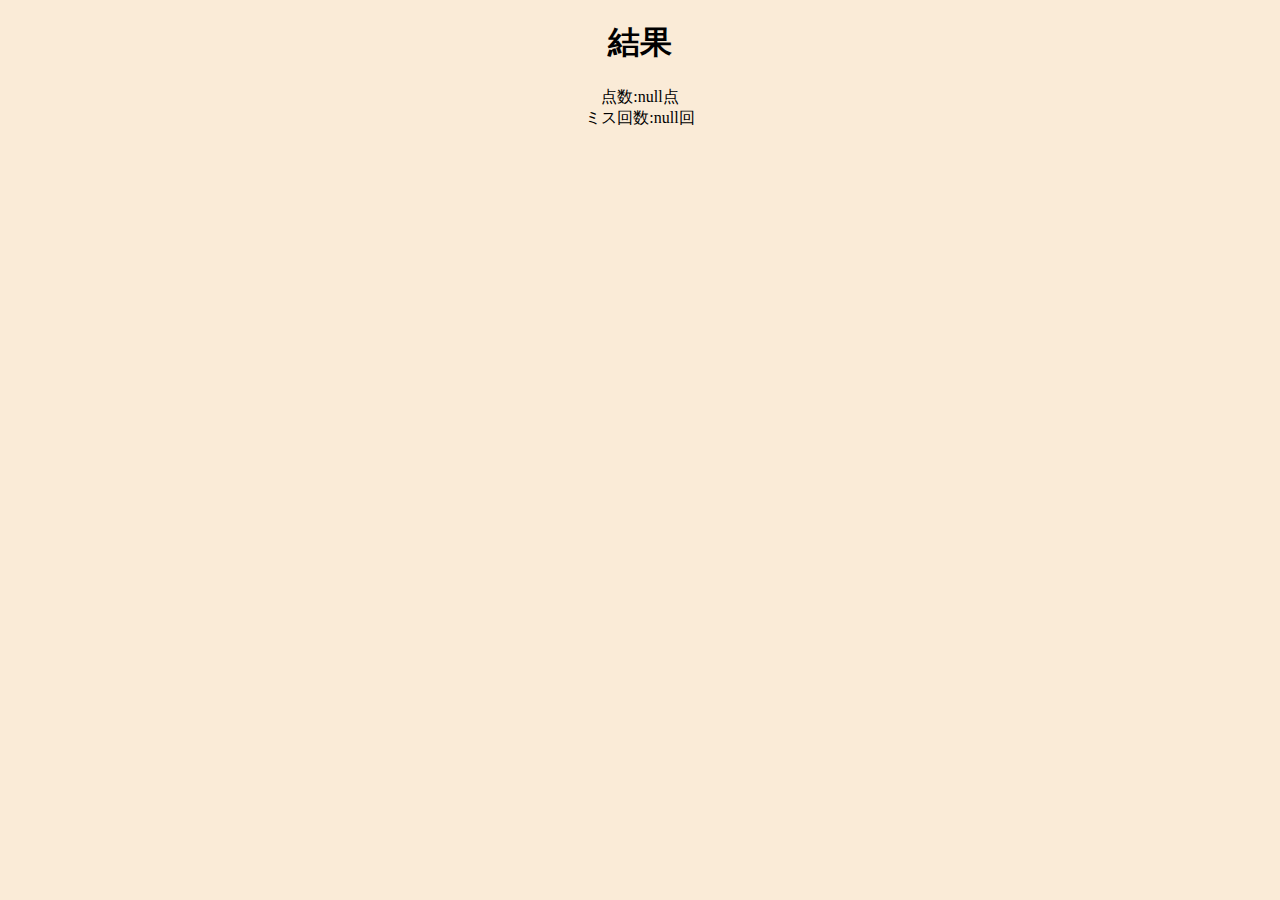
==== Type trainer/result.html @ 4b72f38e "Add files via upload" ====
<!DOCTYPE html>
<html lang="ja">
<head>
  <meta charset="UTF-8">
  <meta name="viewport" content="width=device-width, initial-scale=1.0">
  <link rel="stylesheet" href="style.css">
  <title>タイピング</title>
</head>
<body>
  <h1>結果</h1>
  <div class="correct2" id="correct2"></div>
  <div class="scores2" id="scores2"></div>
  <div class="miss-score2" id="miss-score2"></div>
  <div class="persent2" id="persent2"></div>
  <script src="result.js"></script>
</body>
</html>
---- Type trainer/style.css ----
body {
  background-color: antiquewhite;
  text-align: center;
}
.explain {
  text-align: left;
  margin-left: 325px;
}
.counter {
  font-size: 150%;
  margin-bottom: 30px;
}
.sentence {
  font-size: 150%;
  text-align: center;
}
.sentenceEnglish {
  font-size: 150%;
  text-align: center;
}
.sentence-jp {
  font-size: 150%;
  text-align: center;
}
.miss-score {
  font-size: 150%;
  text-align: center;  
}
.persent {
  font-size: 150%;
  text-align: center;
}
pre {
  font-size: 150%;
  text-align: center;
}
.typed {
  color: lightskyblue;
}
.JP {
  width: 300px;
  height: 100px;
}
.EN {
  width: 300px;
  height: 100px;
}
.set-time {
  width: 200px;
  height: 50px;
}
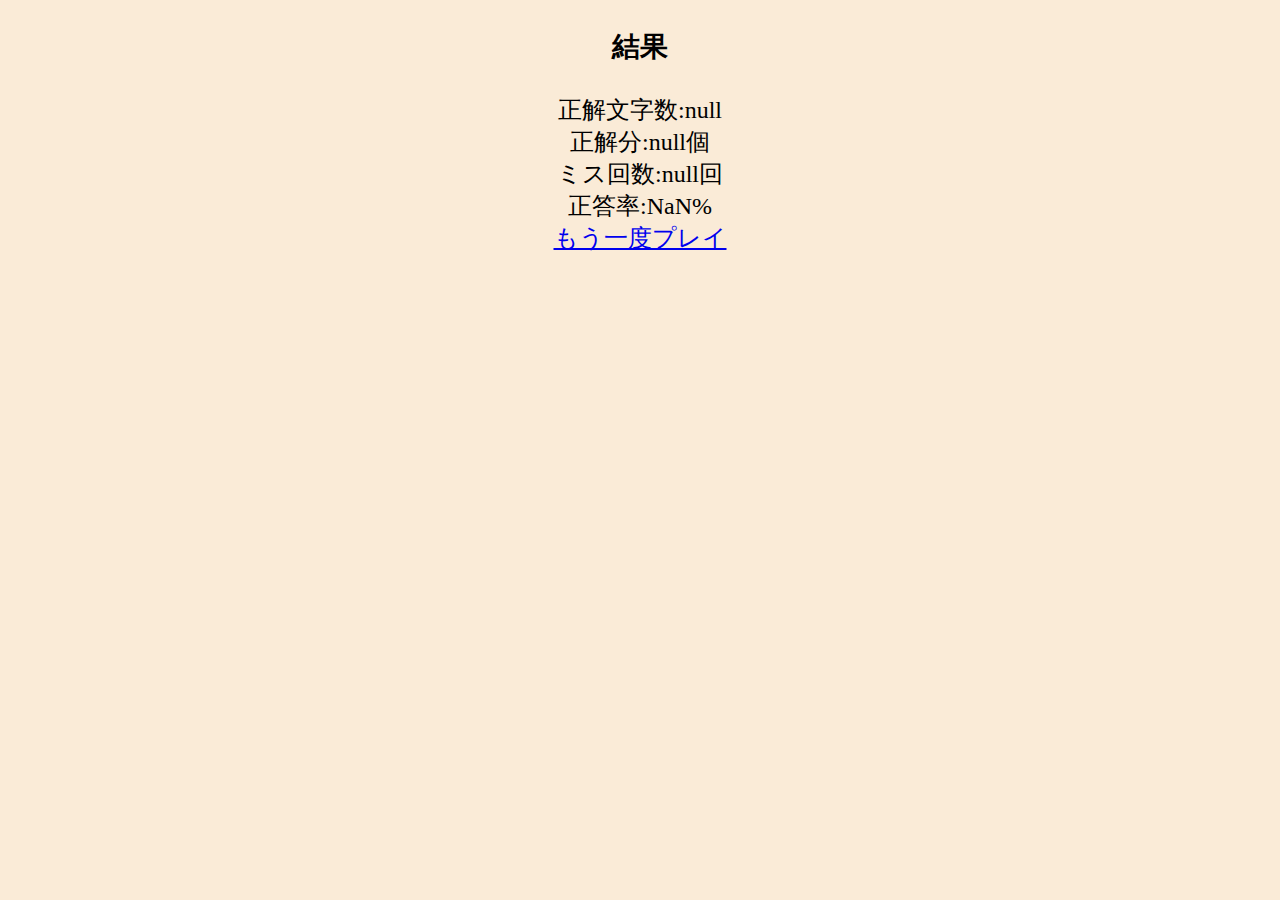
==== commit 276ee39f: "Add files via upload" ====
--- a/Type trainer/result.html
+++ b/Type trainer/result.html
@@ -4,14 +4,16 @@
   <meta charset="UTF-8">
   <meta name="viewport" content="width=device-width, initial-scale=1.0">
   <link rel="stylesheet" href="style.css">
+  <link rel="stylesheet" href="result.css">
   <title>タイピング</title>
 </head>
 <body>
-  <h1>結果</h1>
+  <h3>結果</h1>
   <div class="correct2" id="correct2"></div>
   <div class="scores2" id="scores2"></div>
   <div class="miss-score2" id="miss-score2"></div>
   <div class="persent2" id="persent2"></div>
+  <a href="index.html">もう一度プレイ</a>
   <script src="result.js"></script>
 </body>
 </html>--- a/Type trainer/style.css
+++ b/Type trainer/style.css
@@ -4,11 +4,11 @@
 }
 .explain {
   text-align: left;
-  margin-left: 325px;
+  margin-left: 30%;
 }
 .counter {
   font-size: 150%;
-  margin-bottom: 30px;
+  margin-bottom: 10%;
 }
 .sentence {
   font-size: 150%;
--- a/Type trainer/result.css
+++ b/Type trainer/result.css
@@ -0,0 +1,3 @@
+body { 
+    font-size: 150%;
+}